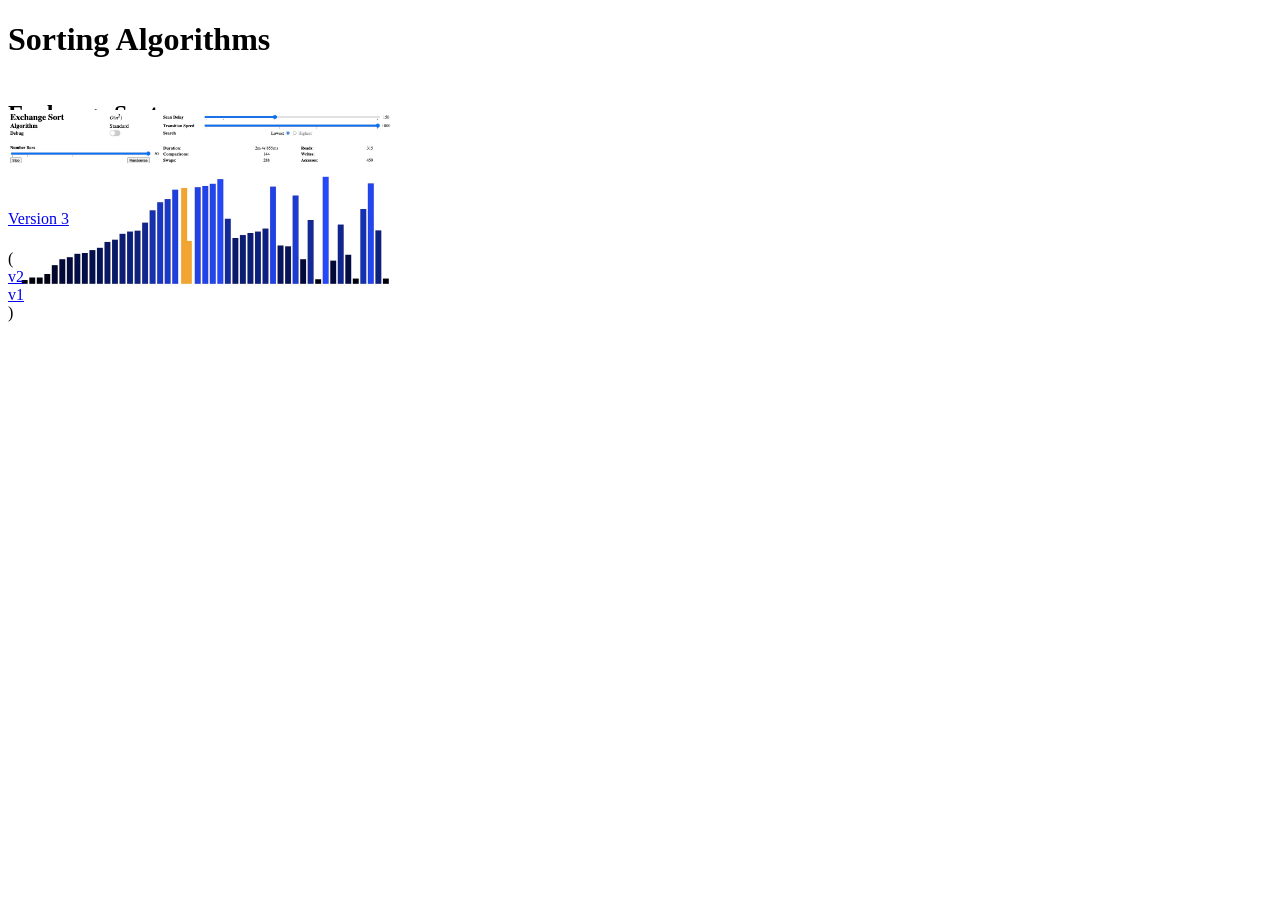
==== index.html @ 691edfba "Update index.html" ====
<!DOCTYPE html>
<html lang="en">
	<head>
		<meta charset="utf-8">
		<title>Sorting Algorithms</title>
		<style>
			.algo_list {
  				display: grid;
  				grid-template-rows: 30px 100px 40px;
				grid-auto-columns: 200px;
			}
		</style>
	<body>
    <h1>Sorting Algorithms</h1>
		<div class="algo_list">
			<div><h2>Exchange Sort</h2></div>
		    <a href="./d3_sort_exchange_v3.html"><img height="200px" src="./img/sort_exchange.jpg"></a>
  			<a href="./d3_sort_exchange_v3.html">Version 3</a> (<a href="./d3_sort_exchange_v2.html">v2</a> <a href="./d3_sort_exchange_v1.html">v1</a>)
		</div>
	</body>
</html>
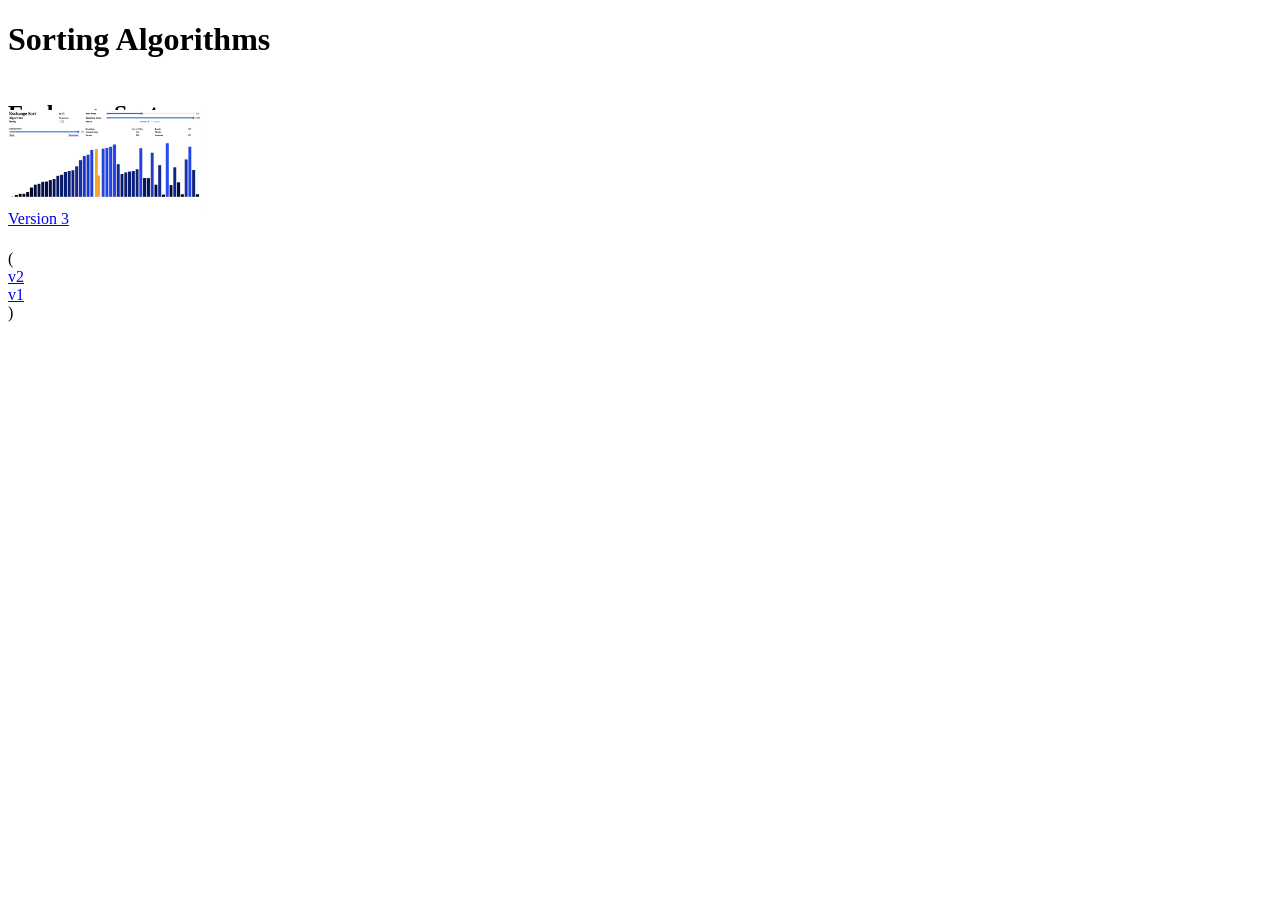
==== commit 07701d44: "Update index.html" ====
--- a/index.html
+++ b/index.html
@@ -13,8 +13,8 @@
 	<body>
     <h1>Sorting Algorithms</h1>
 		<div class="algo_list">
-			<div><h2>Exchange Sort</h2></div>
-		    <a href="./d3_sort_exchange_v3.html"><img height="200px" src="./img/sort_exchange.jpg"></a>
+			<h2>Exchange Sort</h2>
+		    <a href="./d3_sort_exchange_v3.html"><img height="100px" src="./img/sort_exchange.jpg"></a>
   			<a href="./d3_sort_exchange_v3.html">Version 3</a> (<a href="./d3_sort_exchange_v2.html">v2</a> <a href="./d3_sort_exchange_v1.html">v1</a>)
 		</div>
 	</body>
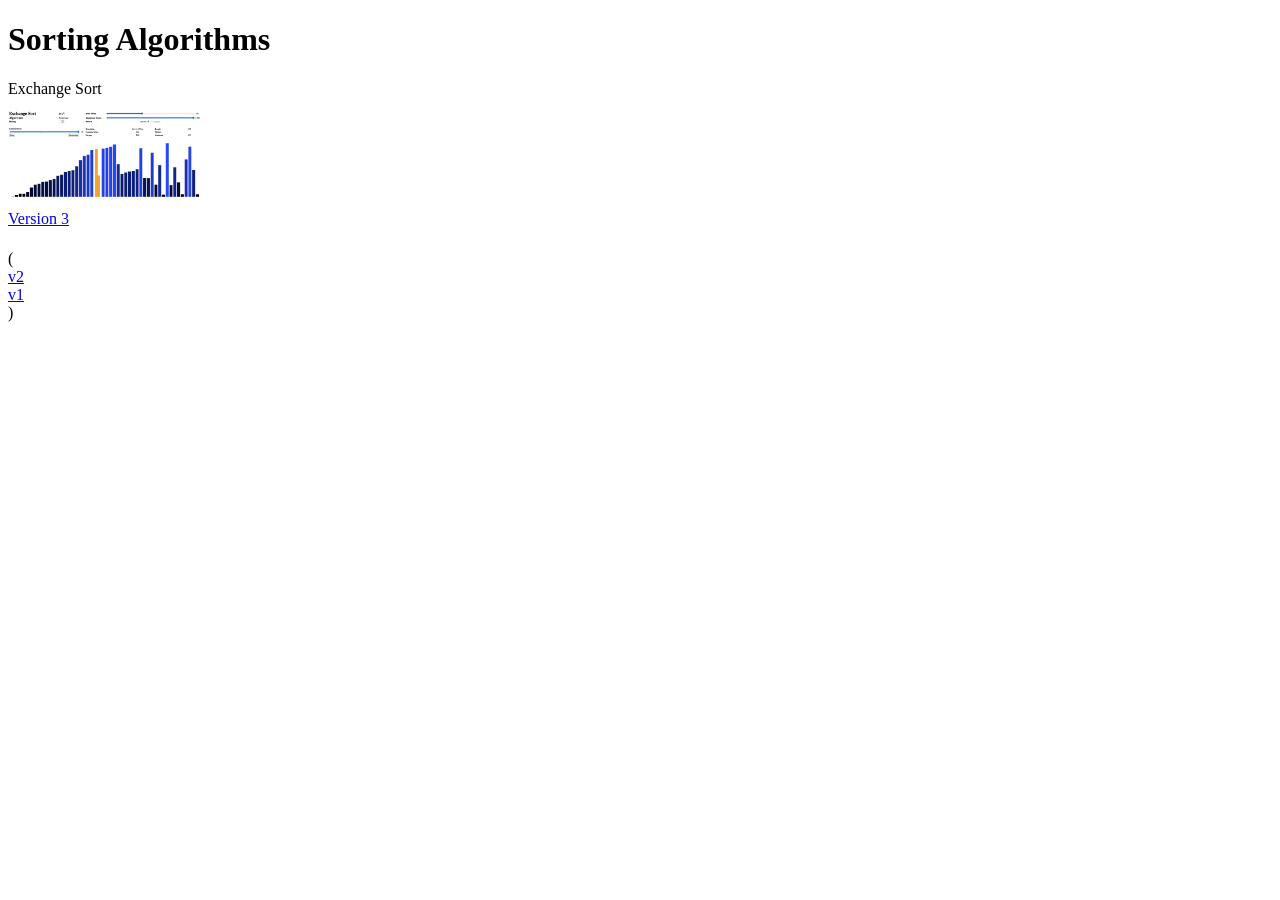
==== commit d1a98446: "Update index.html" ====
--- a/index.html
+++ b/index.html
@@ -13,7 +13,7 @@
 	<body>
     <h1>Sorting Algorithms</h1>
 		<div class="algo_list">
-			<h2>Exchange Sort</h2>
+			<div>Exchange Sort</div>
 		    <a href="./d3_sort_exchange_v3.html"><img height="100px" src="./img/sort_exchange.jpg"></a>
   			<a href="./d3_sort_exchange_v3.html">Version 3</a> (<a href="./d3_sort_exchange_v2.html">v2</a> <a href="./d3_sort_exchange_v1.html">v1</a>)
 		</div>
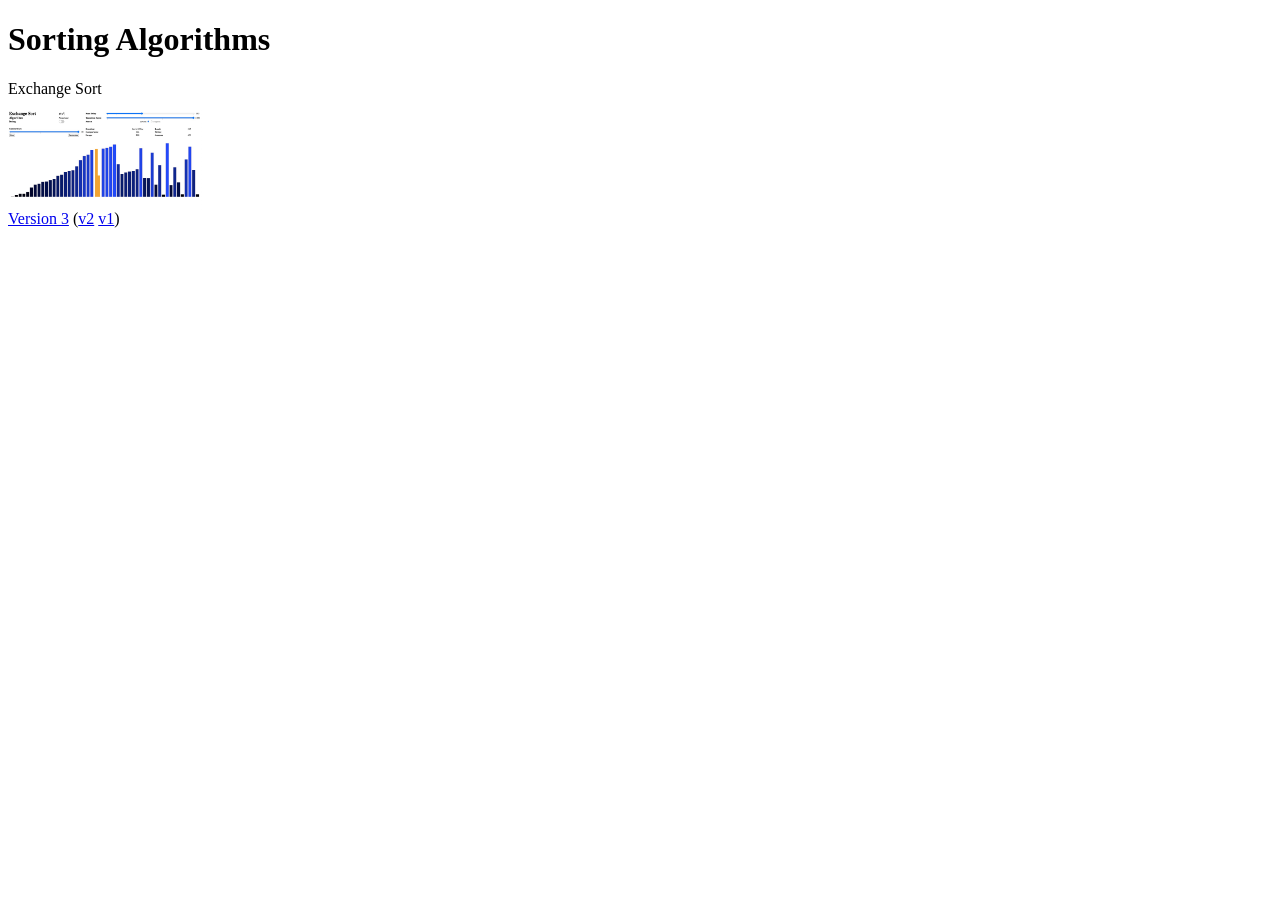
==== commit 6969887c: "Update index.html" ====
--- a/index.html
+++ b/index.html
@@ -15,7 +15,7 @@
 		<div class="algo_list">
 			<div>Exchange Sort</div>
 		    <a href="./d3_sort_exchange_v3.html"><img height="100px" src="./img/sort_exchange.jpg"></a>
-  			<a href="./d3_sort_exchange_v3.html">Version 3</a> (<a href="./d3_sort_exchange_v2.html">v2</a> <a href="./d3_sort_exchange_v1.html">v1</a>)
+  			<div><a href="./d3_sort_exchange_v3.html">Version 3</a> (<a href="./d3_sort_exchange_v2.html">v2</a> <a href="./d3_sort_exchange_v1.html">v1</a>)</div>
 		</div>
 	</body>
 </html>
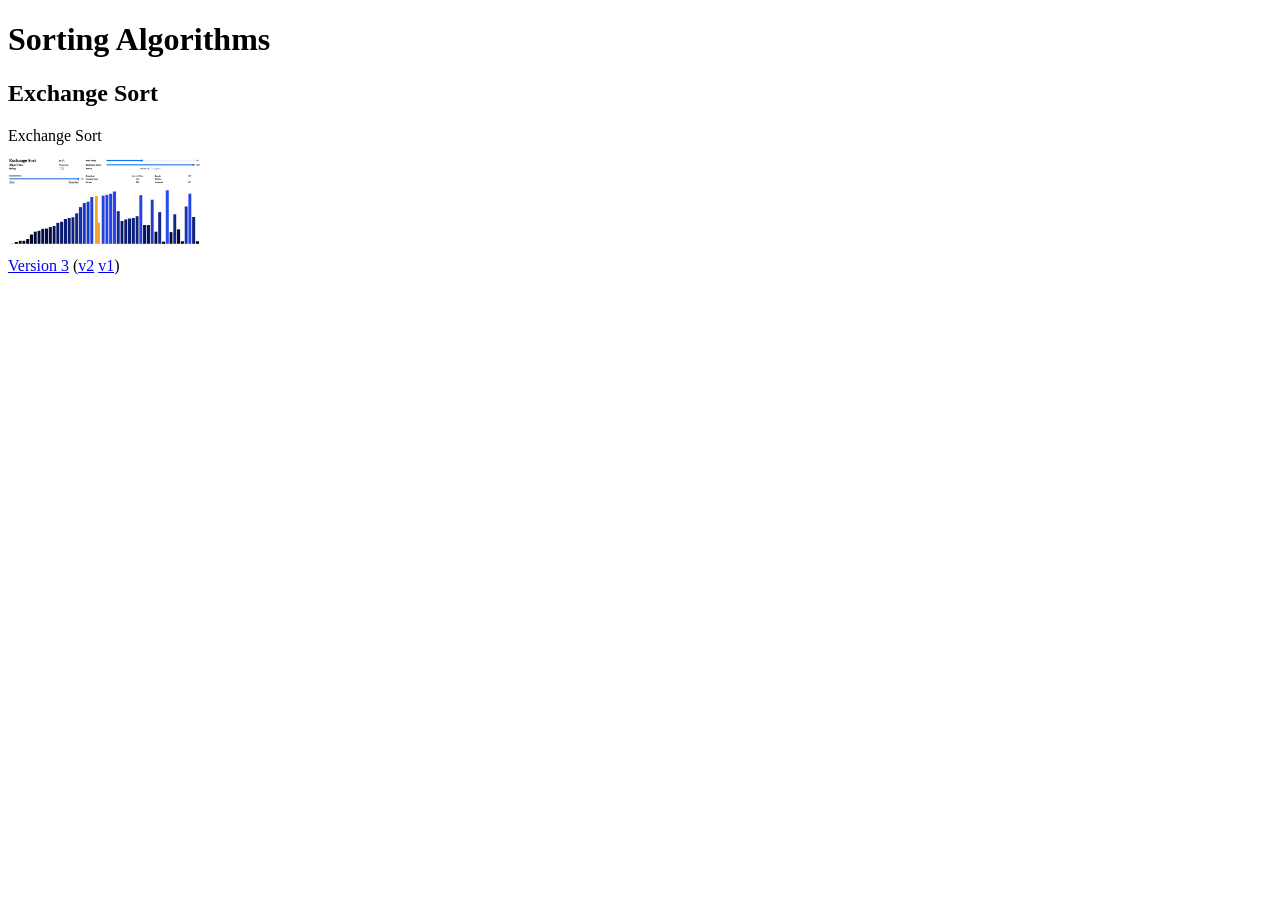
==== commit cd4941e3: "Update index.html" ====
--- a/index.html
+++ b/index.html
@@ -12,6 +12,7 @@
 		</style>
 	<body>
     <h1>Sorting Algorithms</h1>
+	<h2>Exchange Sort</h2>
 		<div class="algo_list">
 			<div>Exchange Sort</div>
 		    <a href="./d3_sort_exchange_v3.html"><img height="100px" src="./img/sort_exchange.jpg"></a>
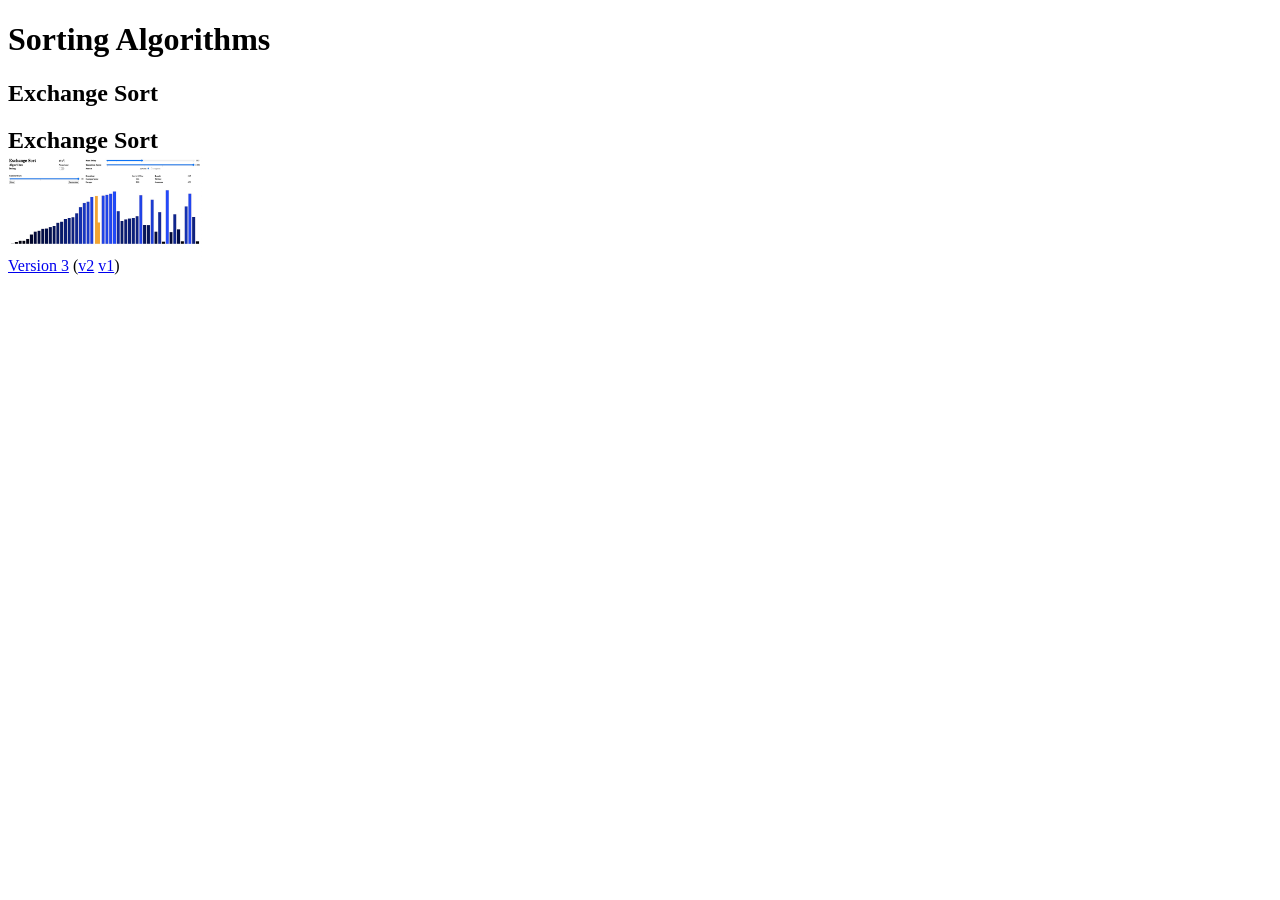
==== commit 761b5b52: "Update index.html" ====
--- a/index.html
+++ b/index.html
@@ -14,7 +14,7 @@
     <h1>Sorting Algorithms</h1>
 	<h2>Exchange Sort</h2>
 		<div class="algo_list">
-			<div>Exchange Sort</div>
+			<div style="font-size:24px;font-weight:bold">Exchange Sort</div>
 		    <a href="./d3_sort_exchange_v3.html"><img height="100px" src="./img/sort_exchange.jpg"></a>
   			<div><a href="./d3_sort_exchange_v3.html">Version 3</a> (<a href="./d3_sort_exchange_v2.html">v2</a> <a href="./d3_sort_exchange_v1.html">v1</a>)</div>
 		</div>
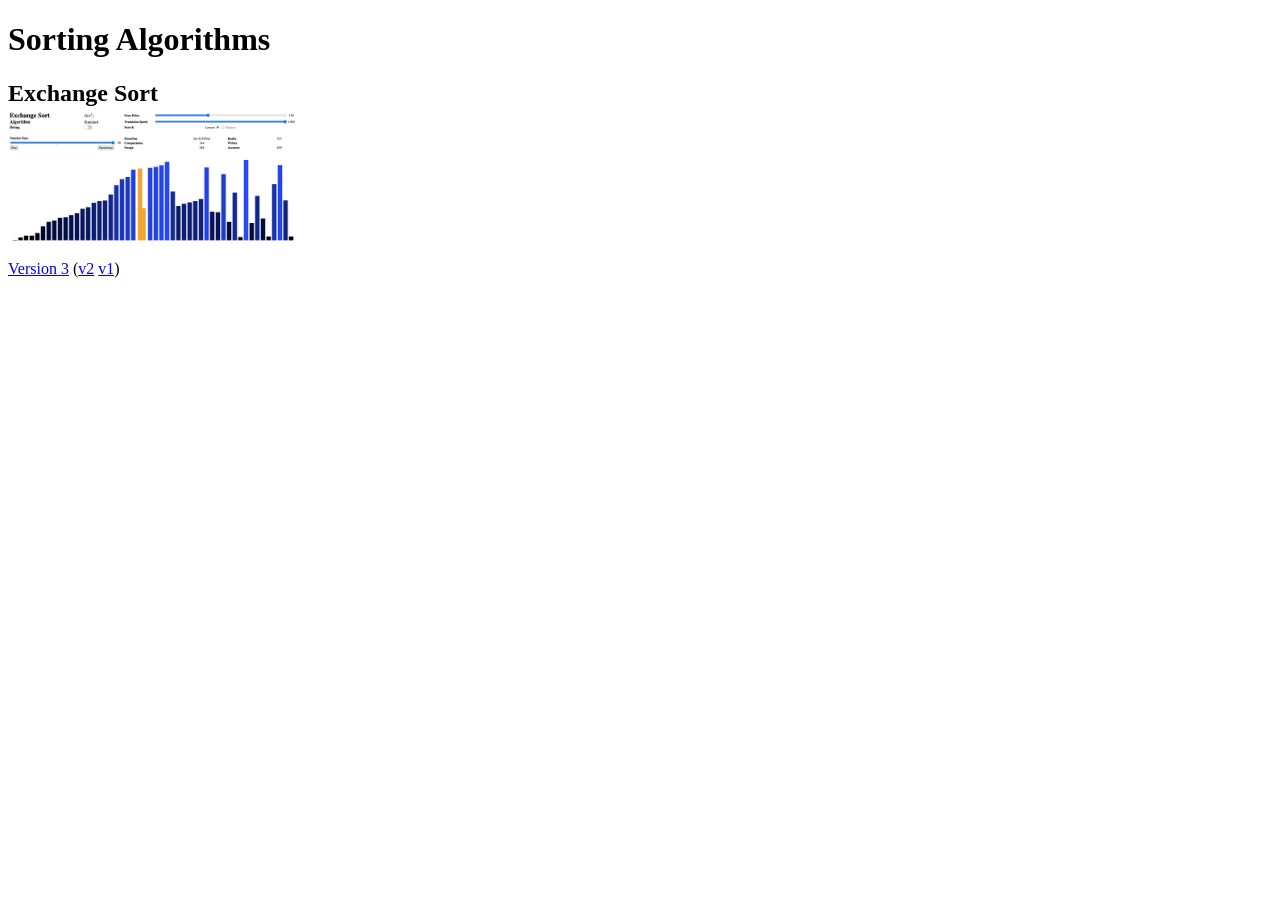
==== commit 3581c848: "Update index.html" ====
--- a/index.html
+++ b/index.html
@@ -6,17 +6,16 @@
 		<style>
 			.algo_list {
   				display: grid;
-  				grid-template-rows: 30px 100px 40px;
-				grid-auto-columns: 200px;
+  				grid-template-rows: 30px 150px 40px;
+				grid-auto-columns: 300px;
 			}
 		</style>
 	<body>
     <h1>Sorting Algorithms</h1>
-	<h2>Exchange Sort</h2>
-		<div class="algo_list">
-			<div style="font-size:24px;font-weight:bold">Exchange Sort</div>
-		    <a href="./d3_sort_exchange_v3.html"><img height="100px" src="./img/sort_exchange.jpg"></a>
-  			<div><a href="./d3_sort_exchange_v3.html">Version 3</a> (<a href="./d3_sort_exchange_v2.html">v2</a> <a href="./d3_sort_exchange_v1.html">v1</a>)</div>
-		</div>
+	<div class="algo_list">
+		<div style="font-size:24px;font-weight:bold">Exchange Sort</div>
+		<a href="./d3_sort_exchange_v3.html"><img height="150px" src="./img/sort_exchange.jpg"></a>
+		<div><a href="./d3_sort_exchange_v3.html">Version 3</a> (<a href="./d3_sort_exchange_v2.html">v2</a> <a href="./d3_sort_exchange_v1.html">v1</a>)</div>
+	</div>
 	</body>
 </html>
